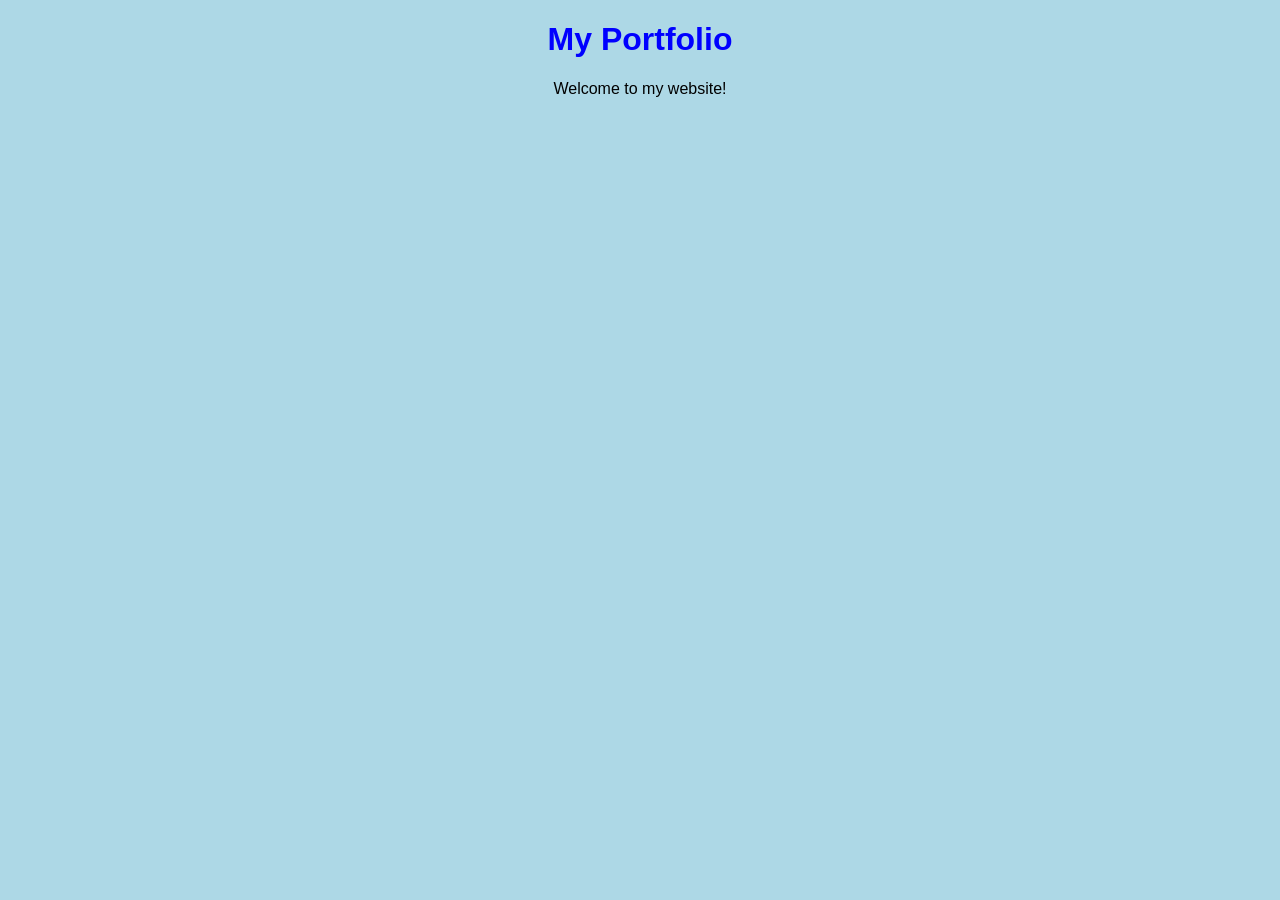
==== index.html @ 2b17afbd "Initial commit" ====
<!DOCTYPE html>
<html>
<head>
    <title>My Portfolio</title>
    <link rel="stylesheet" href="css/style.css">
</head>
<body>
    <h1>My Portfolio</h1>
    <p>Welcome to my website!</p>
</body>
</html>
---- css/style.css ----
body {
    background-color: lightblue;
    font-family: Arial;
    text-align: center;
}

h1 {
    color: blue;
}
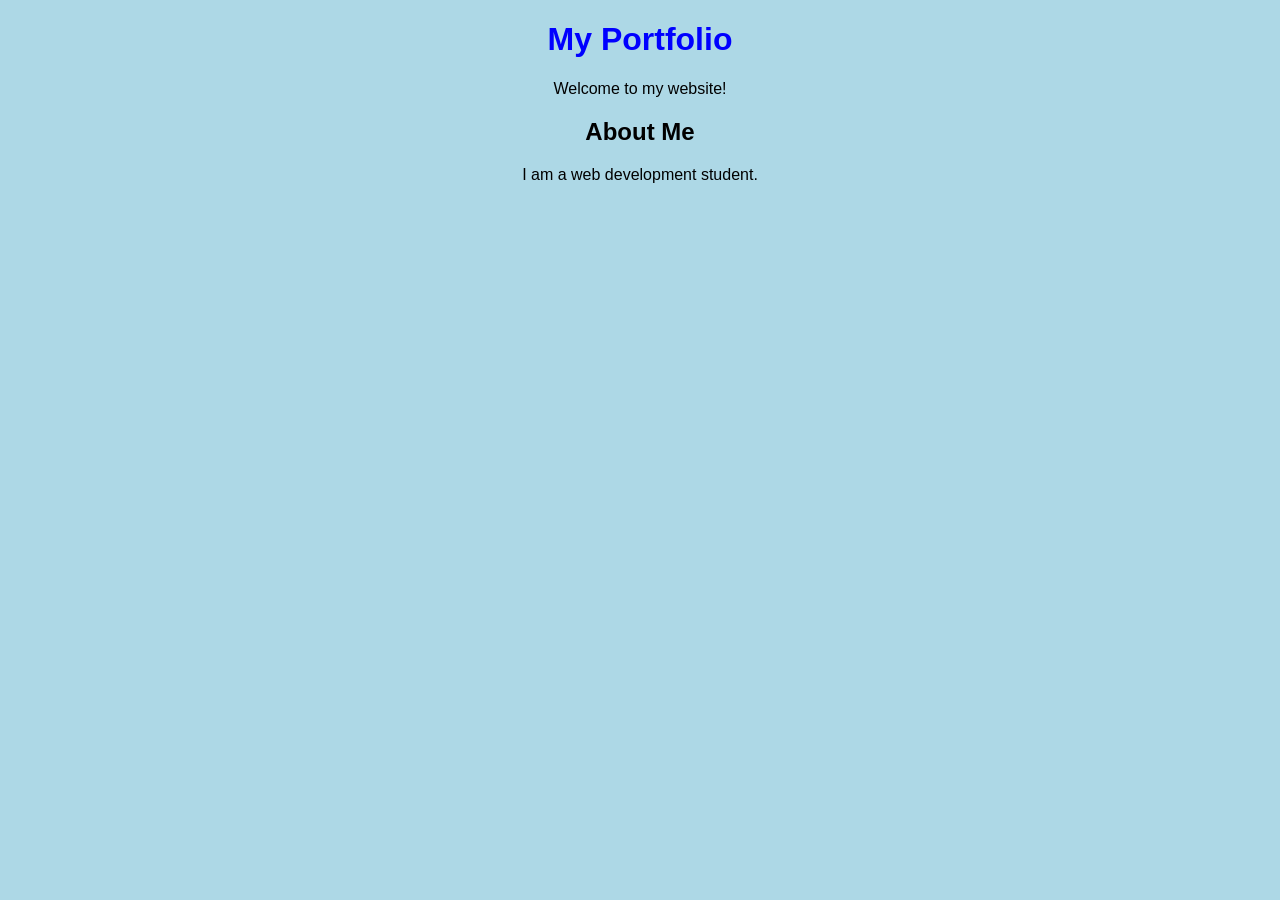
==== commit add67f74: "Added about section" ====
--- a/index.html
+++ b/index.html
@@ -7,5 +7,10 @@
 <body>
     <h1>My Portfolio</h1>
     <p>Welcome to my website!</p>
+
+    <section>
+    <h2>About Me</h2>
+    <p>I am a web development student.</p>
+    </section>
 </body>
 </html>
